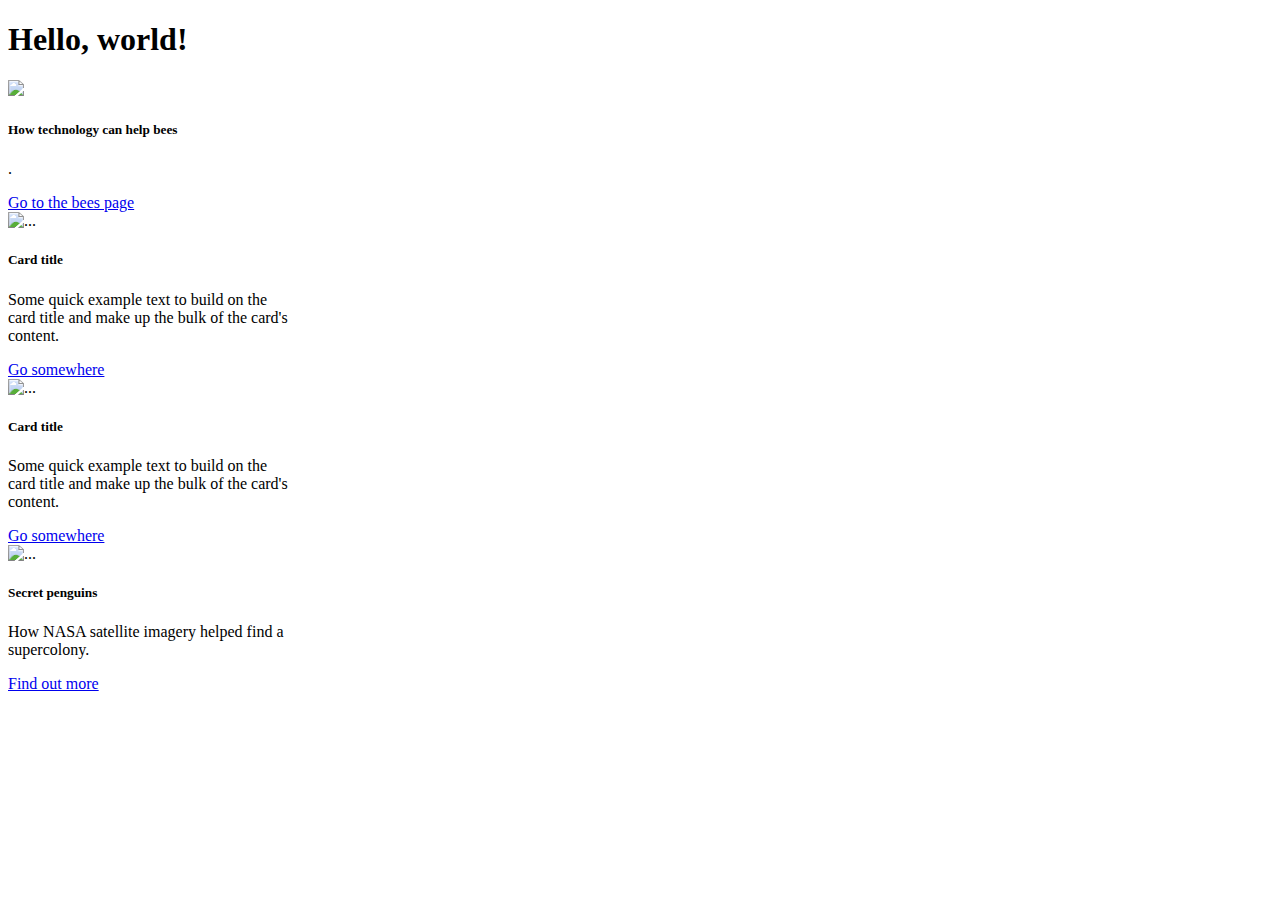
==== index.html @ cdb48ab1 "Add files via upload" ====
<!doctype html>
<html lang="en">
  <head>
    <meta charset="utf-8">
    <meta name="viewport" content="width=device-width, initial-scale=1">
    <link href="https://cdn.jsdelivr.net/npm/bootstrap@5.1.3/dist/css/bootstrap.min.css" rel="stylesheet" integrity="sha384-1BmE4kWBq78iYhFldvKuhfTAU6auU8tT94WrHftjDbrCEXSU1oBoqyl2QvZ6jIW3" crossorigin="anonymous">

    <title>Index!</title>
  </head>
  <body>
    <h1>Hello, world!</h1>
    <div class="container">
      <div class="row row-cols-2">
        <div class="col">
          <div class="card" style="width: 18rem;">
            <img src="bees.jpg" class="card-img-top">
            <div class="card-body">
              <h5 class="card-title">How technology can help bees</h5>
              <p class="card-text">.</p>
              <a href="bees.html" class="btn btn-primary">Go to the bees page</a>
            </div>
          </div>
        </div>

        <div class="col">
          <div class="card" style="width: 18rem;">
            <img src="..." class="card-img-top" alt="...">
            <div class="card-body">
              <h5 class="card-title">Card title</h5>
              <p class="card-text">Some quick example text to build on the card title and make up the bulk of the card's content.</p>
              <a href="#" class="btn btn-primary">Go somewhere</a>
            </div>
          </div>
        </div>

        <div class="col">
          <div class="card" style="width: 18rem;">
            <img src="..." class="card-img-top" alt="...">
            <div class="card-body">
              <h5 class="card-title">Card title</h5>
              <p class="card-text">Some quick example text to build on the card title and make up the bulk of the card's content.</p>
              <a href="#" class="btn btn-primary">Go somewhere</a>
            </div>
          </div>
        </div>

        <div class="col">
          <div class="card" style="width: 18rem;">
            <img src="..." class="card-img-top" alt="...">
            <div class="card-body">
              <h5 class="card-title">Secret penguins</h5>
              <p class="card-text">How NASA satellite imagery helped find a supercolony.</p>
              <a href="penguins.html" class="btn btn-primary">Find out more</a>
            </div>
          </div>
        </div>

      </div>
    </div>

    <script src="https://cdn.jsdelivr.net/npm/bootstrap@5.1.3/dist/js/bootstrap.bundle.min.js" integrity="sha384-ka7Sk0Gln4gmtz2MlQnikT1wXgYsOg+OMhuP+IlRH9sENBO0LRn5q+8nbTov4+1p" crossorigin="anonymous"></script>
  </body>
</html>
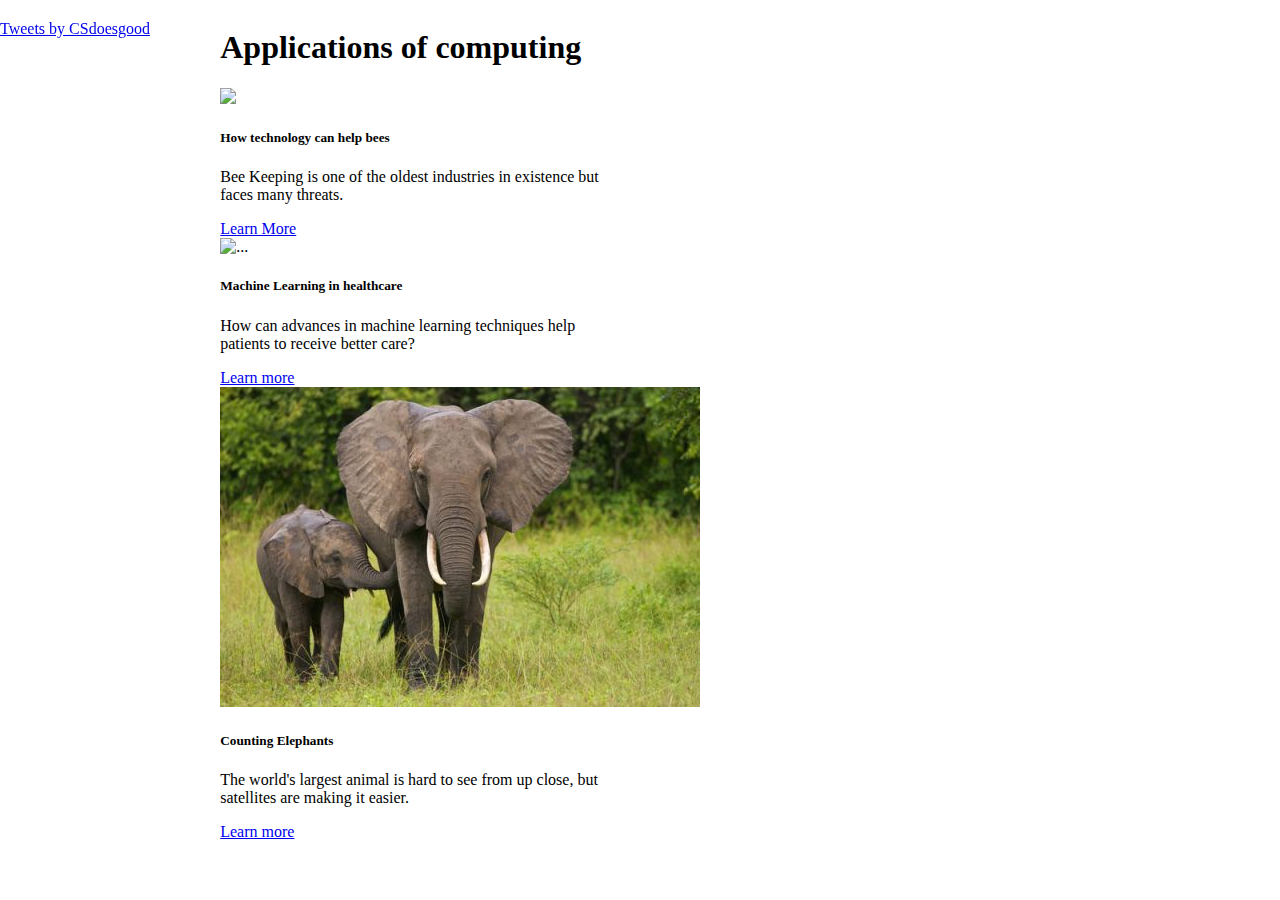
==== commit 4464fd8b: "try 4" ====
--- a/index.html
+++ b/index.html
@@ -4,57 +4,59 @@
     <meta charset="utf-8">
     <meta name="viewport" content="width=device-width, initial-scale=1">
     <link href="https://cdn.jsdelivr.net/npm/bootstrap@5.1.3/dist/css/bootstrap.min.css" rel="stylesheet" integrity="sha384-1BmE4kWBq78iYhFldvKuhfTAU6auU8tT94WrHftjDbrCEXSU1oBoqyl2QvZ6jIW3" crossorigin="anonymous">
+    <link href="./style.css" rel="stylesheet">
 
     <title>Index!</title>
   </head>
-  <body>
-    <h1>Hello, world!</h1>
-    <div class="container">
-      <div class="row row-cols-2">
-        <div class="col">
-          <div class="card" style="width: 18rem;">
-            <img src="bees.jpg" class="card-img-top">
-            <div class="card-body">
-              <h5 class="card-title">How technology can help bees</h5>
-              <p class="card-text">.</p>
-              <a href="bees.html" class="btn btn-primary">Go to the bees page</a>
-            </div>
-          </div>
+  <body> 
+    <div class="wrapper">
+        <div class="sidebar">
+            <a class="twitter-timeline" href="https://twitter.com/CSdoesgood?ref_src=twsrc%5Etfw">Tweets by CSdoesgood</a> <script async src="https://platform.twitter.com/widgets.js" charset="utf-8"></script>
         </div>
 
-        <div class="col">
-          <div class="card" style="width: 18rem;">
-            <img src="..." class="card-img-top" alt="...">
-            <div class="card-body">
-              <h5 class="card-title">Card title</h5>
-              <p class="card-text">Some quick example text to build on the card title and make up the bulk of the card's content.</p>
-              <a href="#" class="btn btn-primary">Go somewhere</a>
+        <div class="main">
+          <h1 class="h1"> Applications of computing </h1>
+            <div class="container">
+            <div class="row row-cols-3">
+
+
+                <div class="col">
+                <div class="card" style="width: 24rem;">
+                    <img src="./bees/bees.jpg" class="card-img-top">
+                    <div class="card-body">
+                    <h5 class="card-title">How technology can help bees</h5>
+                    <p class="card-text">Bee Keeping is one of the oldest industries in existence but faces many threats.</p>
+                    <a href="bees/bees.html" class="btn btn-primary">Learn More</a>
+                    </div>
+                </div>
+                </div>
+
+                <div class="col">
+                <div class="card" style="width: 24rem;">
+                    <img src="./mlhealthcare/images/icon.jpg" class="card-img-top" alt="...">
+                    <div class="card-body">
+                    <h5 class="card-title">Machine Learning in healthcare</h5>
+                    <p class="card-text">How can advances in machine learning techniques help patients to receive better care?</p>
+                    <a href="mlhealthcare/index.html" class="btn btn-primary">Learn more</a>
+                    </div>
+                </div>
+                </div>
+
+                <div class="col">
+                  <div class="card" style="width: 24rem;">
+                      <img src="./elephants/elephants.jpg" class="card-img-top" alt="...">
+                      <div class="card-body">
+                      <h5 class="card-title">Counting Elephants</h5>
+                      <p class="card-text">The world's largest animal is hard to see from up close, but satellites are making it easier.</p>
+                      <a href="elephants/elephants.html" class="btn btn-primary">Learn more</a>
+                      </div>
+                    </div>
+                   </div>
+                </div>
+
+              </div>
             </div>
-          </div>
         </div>
-
-        <div class="col">
-          <div class="card" style="width: 18rem;">
-            <img src="..." class="card-img-top" alt="...">
-            <div class="card-body">
-              <h5 class="card-title">Card title</h5>
-              <p class="card-text">Some quick example text to build on the card title and make up the bulk of the card's content.</p>
-              <a href="#" class="btn btn-primary">Go somewhere</a>
-            </div>
-          </div>
-        </div>
-
-        <div class="col">
-          <div class="card" style="width: 18rem;">
-            <img src="..." class="card-img-top" alt="...">
-            <div class="card-body">
-              <h5 class="card-title">Secret penguins</h5>
-              <p class="card-text">How NASA satellite imagery helped find a supercolony.</p>
-              <a href="penguins.html" class="btn btn-primary">Find out more</a>
-            </div>
-          </div>
-        </div>
-
       </div>
     </div>
 
--- a/style.css
+++ b/style.css
@@ -0,0 +1,110 @@
+.sidebar {
+    height: 100%;
+    width: 16%;
+    position: fixed;
+    z-index: 1;
+    top: 0;
+    left: 0;
+    overflow-x: hidden;
+    padding-top: 20px;
+
+}
+
+.main {
+    margin-left: 16%;
+    padding: 0px 10px;
+    float: left;
+}
+
+.wrapper {
+    overflow: hidden;
+    display: flex;
+}
+
+.bg-image {
+    position: absolute;
+    top: 0;
+    width: 70%;
+    margin-left: 30%;
+    z-index: -2;
+}
+
+.intro {
+    position: absolute;
+    background-color: #21A0A0 ;
+    width: 56%;
+    z-index: -1;
+    min-height: 100%;
+    margin-top: 12%;
+}
+
+.intro h2 {
+    color: white;
+    font-family: sans-serif;
+    letter-spacing: -1px;
+    margin-left: 20%;
+    font-size: 300%;
+    margin-top: 6%;
+}
+.author {
+    margin-left: 20%;
+    z-index: -1;
+}
+
+.author h3 {
+    font-family: sans-serif;
+    color: white;
+}
+
+.author hr {
+    margin-left: -5%;
+}
+.article {
+    position: absolute;
+    margin-top: 30%;
+    margin-left: 40%;
+    width: 60%;
+    min-height: 100%;
+    background-color: white;
+}
+
+.article p {
+    margin-top: 4%;
+    margin-left: 10%;
+    margin-right: 10%;
+    font-size: 128%;
+}
+
+.article li{
+    margin-left: 10%;
+    margin-right: 10%;
+    font-size: 128%;
+}
+
+.artcile h2{
+    font-family: sans-serif;
+    letter-spacing: -1px;
+    margin-left: 20%;
+    font-size: 300%;
+    margin-top: 6%;
+}
+
+.article img {
+    display: block;
+    margin-left: auto;
+    margin-right: auto;
+    height: 80%;
+}
+
+.carousel {
+    display: block;
+    margin-left: auto;
+    margin-right: auto;
+    width: 80%;
+    height: 80%
+}
+
+
+@media screen and (max-height: 450px) {
+    .tweets {padding-top: 15px;}
+}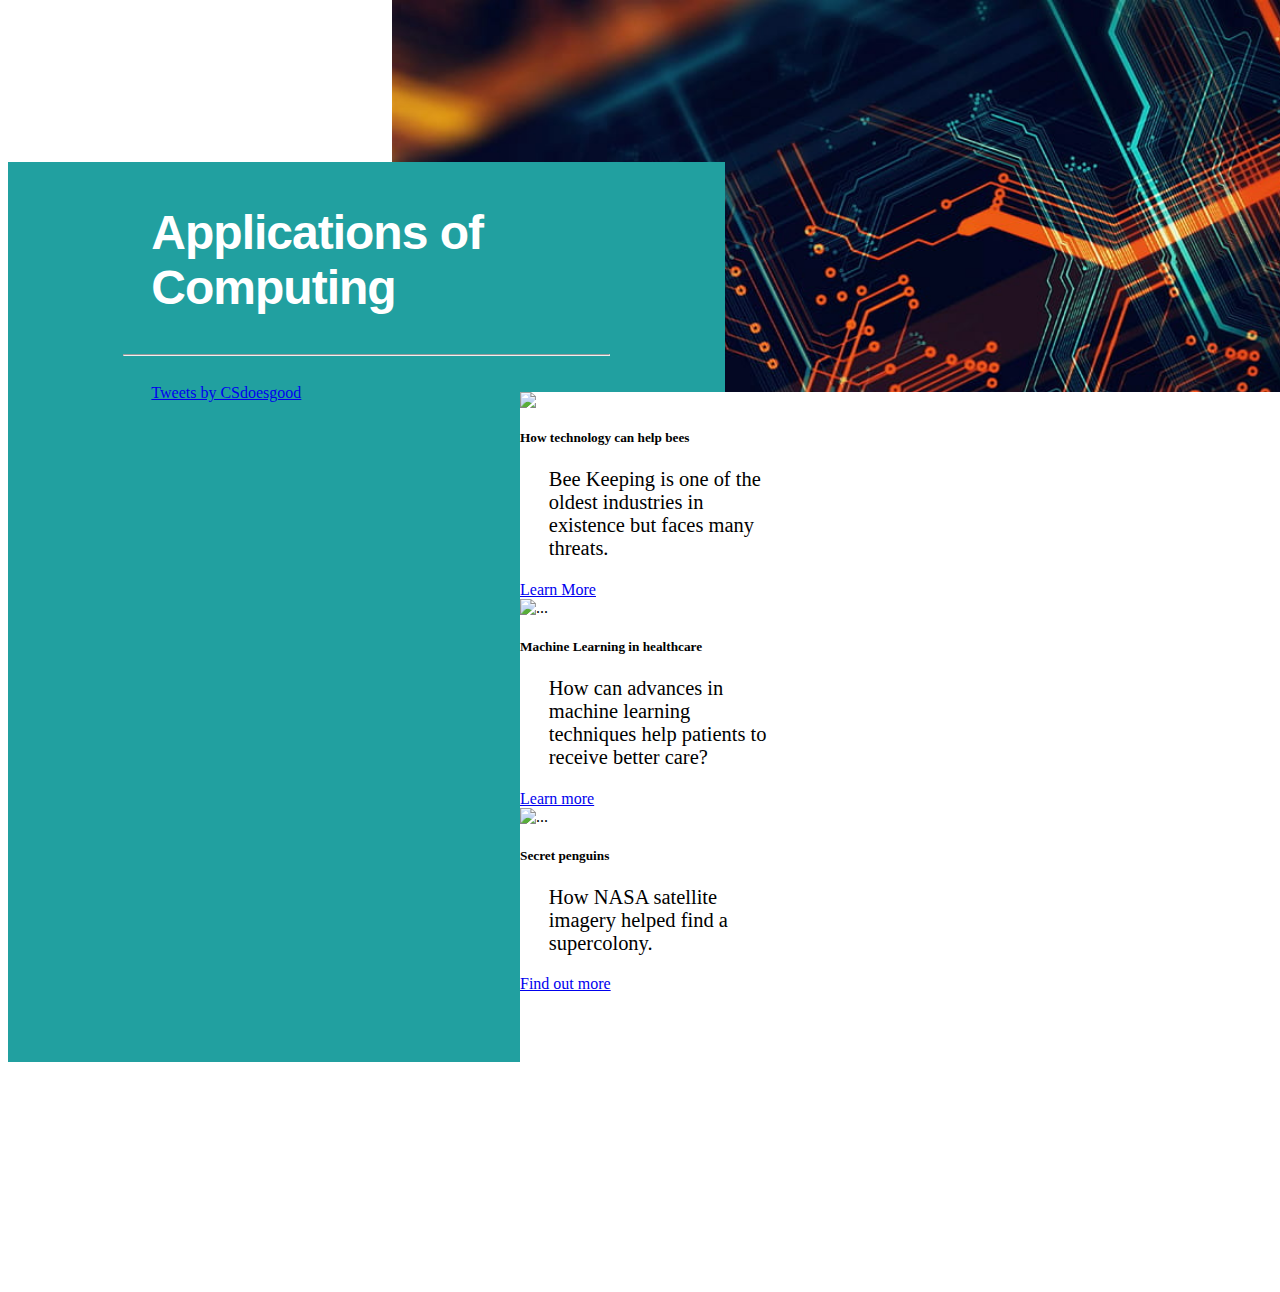
==== commit 9fd24338: "Merge pull request #10 from MichaelW25/main" ====
--- a/index.html
+++ b/index.html
@@ -1,65 +1,67 @@
-<!doctype html>
-<html lang="en">
-  <head>
-    <meta charset="utf-8">
-    <meta name="viewport" content="width=device-width, initial-scale=1">
-    <link href="https://cdn.jsdelivr.net/npm/bootstrap@5.1.3/dist/css/bootstrap.min.css" rel="stylesheet" integrity="sha384-1BmE4kWBq78iYhFldvKuhfTAU6auU8tT94WrHftjDbrCEXSU1oBoqyl2QvZ6jIW3" crossorigin="anonymous">
-    <link href="./style.css" rel="stylesheet">
-
-    <title>Index!</title>
-  </head>
-  <body> 
-    <div class="wrapper">
-        <div class="sidebar">
-            <a class="twitter-timeline" href="https://twitter.com/CSdoesgood?ref_src=twsrc%5Etfw">Tweets by CSdoesgood</a> <script async src="https://platform.twitter.com/widgets.js" charset="utf-8"></script>
-        </div>
-
-        <div class="main">
-          <h1 class="h1"> Applications of computing </h1>
-            <div class="container">
-            <div class="row row-cols-3">
-
-
-                <div class="col">
-                <div class="card" style="width: 24rem;">
-                    <img src="./bees/bees.jpg" class="card-img-top">
-                    <div class="card-body">
-                    <h5 class="card-title">How technology can help bees</h5>
-                    <p class="card-text">Bee Keeping is one of the oldest industries in existence but faces many threats.</p>
-                    <a href="bees/bees.html" class="btn btn-primary">Learn More</a>
-                    </div>
-                </div>
-                </div>
-
-                <div class="col">
-                <div class="card" style="width: 24rem;">
-                    <img src="./mlhealthcare/images/icon.jpg" class="card-img-top" alt="...">
-                    <div class="card-body">
-                    <h5 class="card-title">Machine Learning in healthcare</h5>
-                    <p class="card-text">How can advances in machine learning techniques help patients to receive better care?</p>
-                    <a href="mlhealthcare/index.html" class="btn btn-primary">Learn more</a>
-                    </div>
-                </div>
-                </div>
-
-                <div class="col">
-                  <div class="card" style="width: 24rem;">
-                      <img src="./elephants/elephants.jpg" class="card-img-top" alt="...">
-                      <div class="card-body">
-                      <h5 class="card-title">Counting Elephants</h5>
-                      <p class="card-text">The world's largest animal is hard to see from up close, but satellites are making it easier.</p>
-                      <a href="elephants/elephants.html" class="btn btn-primary">Learn more</a>
-                      </div>
-                    </div>
-                   </div>
-                </div>
-
-              </div>
-            </div>
-        </div>
-      </div>
-    </div>
-
-    <script src="https://cdn.jsdelivr.net/npm/bootstrap@5.1.3/dist/js/bootstrap.bundle.min.js" integrity="sha384-ka7Sk0Gln4gmtz2MlQnikT1wXgYsOg+OMhuP+IlRH9sENBO0LRn5q+8nbTov4+1p" crossorigin="anonymous"></script>
-  </body>
+<!doctype html>
+<html lang="en">
+  <head>
+    <meta charset="utf-8">
+    <meta name="viewport" content="width=device-width, initial-scale=1">
+    <link href="https://cdn.jsdelivr.net/npm/bootstrap@5.1.3/dist/css/bootstrap.min.css" rel="stylesheet" integrity="sha384-1BmE4kWBq78iYhFldvKuhfTAU6auU8tT94WrHftjDbrCEXSU1oBoqyl2QvZ6jIW3" crossorigin="anonymous">
+    <link href="./style.css" rel="stylesheet">
+    <title>Index!</title>
+  </head>
+  <body>
+    <div>
+        <img src="computing.jpg" class="bg-image" alt="background image">
+        <div class="intro">
+          <h2>Applications of Computing</h2>
+          <hr class="my-2" style="margin-left: 16%; margin-right: 16%;"/>
+            <div class="sidebar">
+                <a class="twitter-timeline" href="https://twitter.com/CSdoesgood?ref_src=twsrc%5Etfw">Tweets by CSdoesgood</a> <script async src="https://platform.twitter.com/widgets.js" charset="utf-8"></script>
+            </div>
+        
+        </div>
+        <div class="article">
+          <div class="container">
+            <div class="row row-cols-3">
+
+                <div class="col">
+                <div class="card" style="width: 18rem;">
+                    <img src="./bees/bees.jpg" class="card-img-top">
+                    <div class="card-body">
+                    <h5 class="card-title">How technology can help bees</h5>
+                    <p class="card-text">Bee Keeping is one of the oldest industries in existence but faces many threats.</p>
+                    <a href="bees/bees.html" class="btn btn-primary">Learn More</a>
+                    </div>
+                </div>
+                </div>
+
+                <div class="col">
+                <div class="card" style="width: 18rem;">
+                    <img src="./mlhealthcare/images/icon.jpg" class="card-img-top" alt="...">
+                    <div class="card-body">
+                    <h5 class="card-title">Machine Learning in healthcare</h5>
+                    <p class="card-text">How can advances in machine learning techniques help patients to receive better care?</p>
+                    <a href="mlhealthcare/index.html" class="btn btn-primary">Learn more</a>
+                    </div>
+                </div>
+                </div>
+
+                <div class="col">
+                <div class="card" style="width: 18rem;">
+                    <img src="..." class="card-img-top" alt="...">
+                    <div class="card-body">
+                    <h5 class="card-title">Secret penguins</h5>
+                    <p class="card-text">How NASA satellite imagery helped find a supercolony.</p>
+                    <a href="penguins.html  " class="btn btn-primary">Find out more</a>
+                    </div>
+                </div>
+                </div>
+            </div>
+            </div>
+        </div>
+    </div>
+    <script src="https://cdn.jsdelivr.net/npm/bootstrap@5.1.3/dist/js/bootstrap.bundle.min.js" integrity="sha384-ka7Sk0Gln4gmtz2MlQnikT1wXgYsOg+OMhuP+IlRH9sENBO0LRn5q+8nbTov4+1p" crossorigin="anonymous"></script>
+  </body>
+  <footer>
+    <br>
+    <br>
+  </footer>
 </html>--- a/style.css
+++ b/style.css
@@ -1,110 +1,119 @@
-.sidebar {
-    height: 100%;
-    width: 16%;
-    position: fixed;
-    z-index: 1;
-    top: 0;
-    left: 0;
-    overflow-x: hidden;
-    padding-top: 20px;
-
-}
-
-.main {
-    margin-left: 16%;
-    padding: 0px 10px;
-    float: left;
-}
-
-.wrapper {
-    overflow: hidden;
-    display: flex;
-}
-
-.bg-image {
-    position: absolute;
-    top: 0;
-    width: 70%;
-    margin-left: 30%;
-    z-index: -2;
-}
-
-.intro {
-    position: absolute;
-    background-color: #21A0A0 ;
-    width: 56%;
-    z-index: -1;
-    min-height: 100%;
-    margin-top: 12%;
-}
-
-.intro h2 {
-    color: white;
-    font-family: sans-serif;
-    letter-spacing: -1px;
-    margin-left: 20%;
-    font-size: 300%;
-    margin-top: 6%;
-}
-.author {
-    margin-left: 20%;
-    z-index: -1;
-}
-
-.author h3 {
-    font-family: sans-serif;
-    color: white;
-}
-
-.author hr {
-    margin-left: -5%;
-}
-.article {
-    position: absolute;
-    margin-top: 30%;
-    margin-left: 40%;
-    width: 60%;
-    min-height: 100%;
-    background-color: white;
-}
-
-.article p {
-    margin-top: 4%;
-    margin-left: 10%;
-    margin-right: 10%;
-    font-size: 128%;
-}
-
-.article li{
-    margin-left: 10%;
-    margin-right: 10%;
-    font-size: 128%;
-}
-
-.artcile h2{
-    font-family: sans-serif;
-    letter-spacing: -1px;
-    margin-left: 20%;
-    font-size: 300%;
-    margin-top: 6%;
-}
-
-.article img {
-    display: block;
-    margin-left: auto;
-    margin-right: auto;
-    height: 80%;
-}
-
-.carousel {
-    display: block;
-    margin-left: auto;
-    margin-right: auto;
-    width: 80%;
-    height: 80%
-}
-
-
-@media screen and (max-height: 450px) {
-    .tweets {padding-top: 15px;}
+.sidebar {
+    height: 50%;
+    width: 45%;
+    z-index: -1;
+    top: 0;
+    left: 0;
+    overflow-x: hidden;
+    padding-top: 20px;
+    margin-left: 20%;
+
+}
+
+.main {
+    margin-left: 16%;
+    padding: 0px 10px;
+    float: left;
+}
+
+.wrapper {
+    overflow: hidden;
+    display: flex;
+}
+
+.bg-image {
+    position: absolute;
+    top: 0;
+    width: 70%;
+    margin-left: 30%;
+    z-index: -2;
+}
+
+.intro {
+    position: absolute;
+    background-color: #21A0A0 ;
+    width: 56%;
+    z-index: -1;
+    min-height: 100%;
+    margin-top: 12%;
+}
+
+.intro h2 {
+    color: white;
+    font-family: sans-serif;
+    letter-spacing: -1px;
+    margin-left: 20%;
+    font-size: 300%;
+    margin-top: 6%;
+}
+.author {
+    margin-left: 20%;
+    z-index: -1;
+}
+
+.author h3 {
+    font-family: sans-serif;
+    color: white;
+}
+
+.author hr {
+    margin-left: -5%;
+}
+
+.author p{
+    width: 60%;
+}
+.article {
+    position: absolute;
+    margin-top: 30%;
+    margin-left: 40%;
+    width: 60%;
+    min-height: 100%;
+    background-color: white;
+}
+
+.article p {
+    margin-top: 4%;
+    margin-left: 10%;
+    margin-right: 10%;
+    font-size: 128%;
+}
+
+.article li{
+    margin-left: 10%;
+    margin-right: 10%;
+    font-size: 128%;
+}
+
+.artcile h2{
+    font-family: sans-serif;
+    letter-spacing: -1px;
+    margin-left: 20%;
+    font-size: 300%;
+    margin-top: 6%;
+}
+
+.article img {
+    display: block;
+    margin-left: auto;
+    margin-right: auto;
+    height: 80%;
+}
+
+.carousel {
+    display: block;
+    margin-left: auto;
+    margin-right: auto;
+    width: 80%;
+    height: 80%
+}
+
+.gitcard{
+    width: 40%;
+    z-index: -1;
+}
+
+
+@media screen and (max-height: 450px) {
+    .tweets {padding-top: 15px;}
 }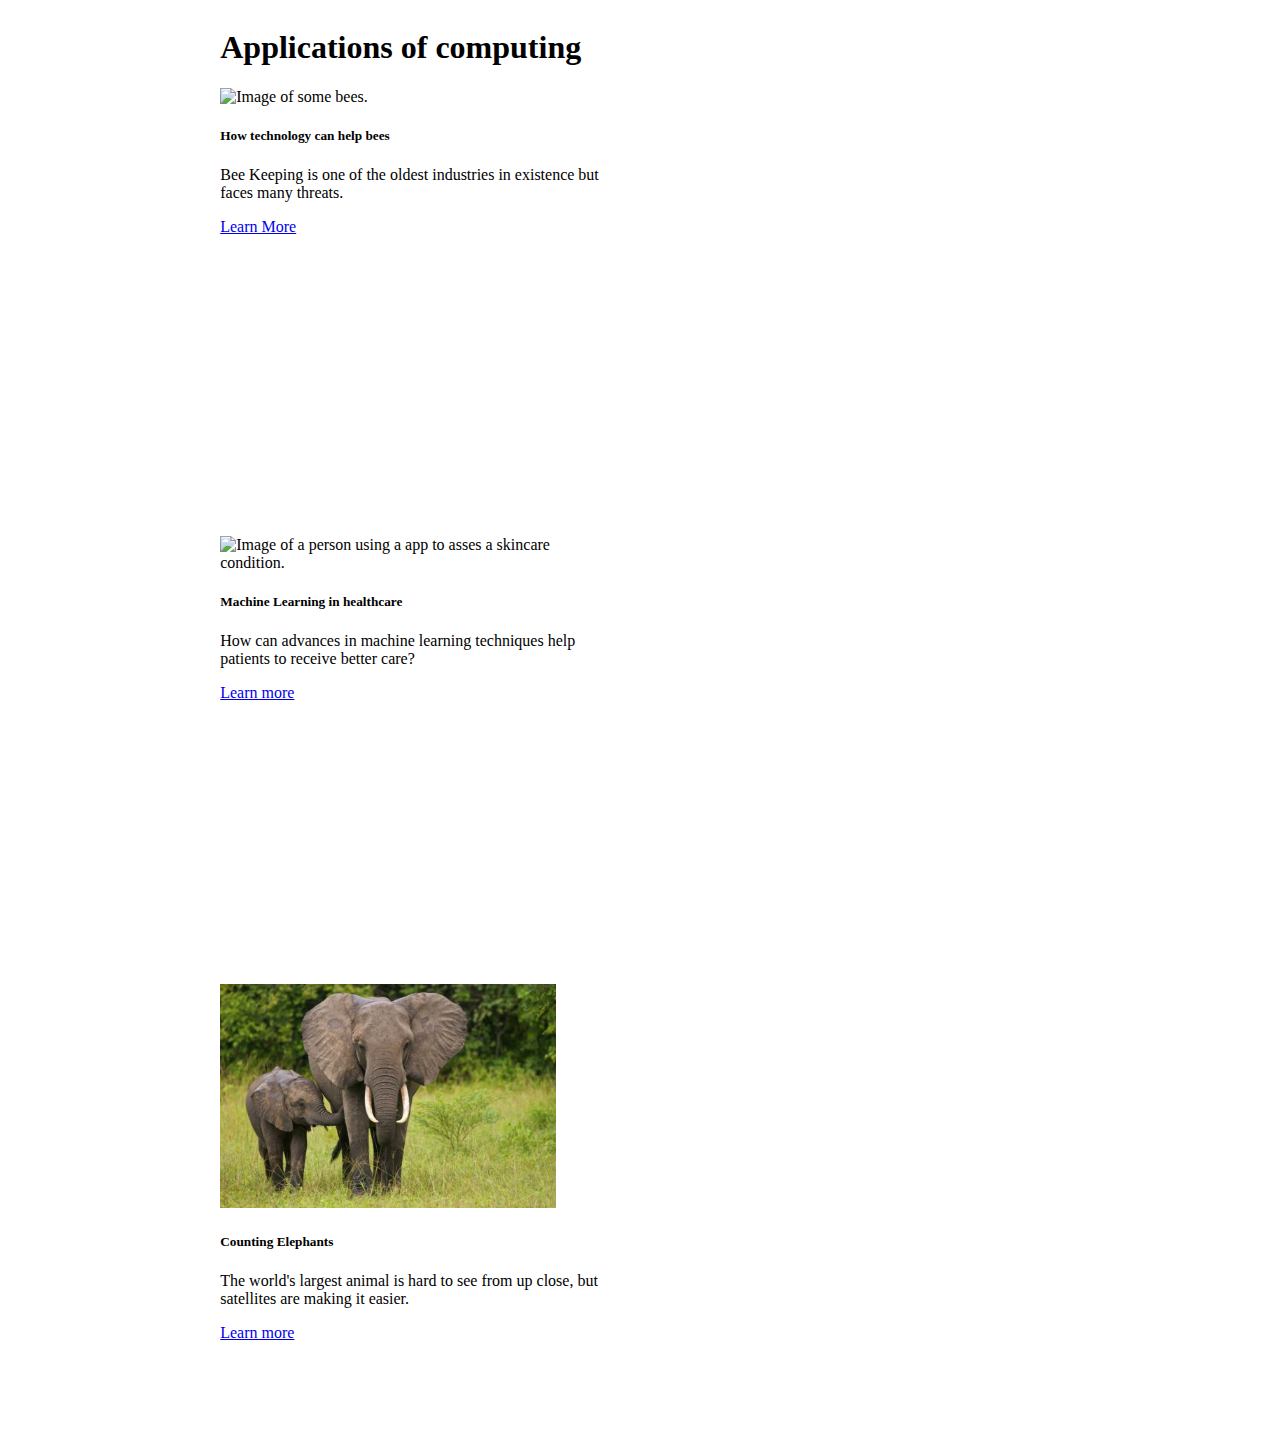
==== commit c05e1ac4: "I only added comments so this wont mess anythingup" ====
--- a/index.html
+++ b/index.html
@@ -5,26 +5,22 @@
     <meta name="viewport" content="width=device-width, initial-scale=1">
     <link href="https://cdn.jsdelivr.net/npm/bootstrap@5.1.3/dist/css/bootstrap.min.css" rel="stylesheet" integrity="sha384-1BmE4kWBq78iYhFldvKuhfTAU6auU8tT94WrHftjDbrCEXSU1oBoqyl2QvZ6jIW3" crossorigin="anonymous">
     <link href="./style.css" rel="stylesheet">
+
     <title>Index!</title>
   </head>
-  <body>
-    <div>
-        <img src="computing.jpg" class="bg-image" alt="background image">
-        <div class="intro">
-          <h2>Applications of Computing</h2>
-          <hr class="my-2" style="margin-left: 16%; margin-right: 16%;"/>
-            <div class="sidebar">
-                <a class="twitter-timeline" href="https://twitter.com/CSdoesgood?ref_src=twsrc%5Etfw">Tweets by CSdoesgood</a> <script async src="https://platform.twitter.com/widgets.js" charset="utf-8"></script>
-            </div>
-        
-        </div>
-        <div class="article">
-          <div class="container">
+  <body> 
+    <div class="wrapper">
+        <!-- <div class="sidebar">
+            <a class="twitter-timeline" href="https://twitter.com/CSdoesgood?ref_src=twsrc%5Etfw">Tweets by CSdoesgood</a> <script async src="https://platform.twitter.com/widgets.js" charset="utf-8"></script>
+        </div> -->
+
+        <div class="main">
+          <h1 class="h1"> Applications of computing </h1>
+            <div class="container">
             <div class="row row-cols-3">
-
                 <div class="col">
-                <div class="card" style="width: 18rem;">
-                    <img src="./bees/bees.jpg" class="card-img-top">
+                <div class="card" style="width: 24rem;height: 28rem;">
+                    <img src="./bees/bees.jpg" class="card-img-top" alt="Image of some bees." style="height: 14rem;">
                     <div class="card-body">
                     <h5 class="card-title">How technology can help bees</h5>
                     <p class="card-text">Bee Keeping is one of the oldest industries in existence but faces many threats.</p>
@@ -34,8 +30,8 @@
                 </div>
 
                 <div class="col">
-                <div class="card" style="width: 18rem;">
-                    <img src="./mlhealthcare/images/icon.jpg" class="card-img-top" alt="...">
+                <div class="card" style="width: 24rem;height: 28rem;">
+                    <img src="./mlhealthcare/images/icon.jpg" class="card-img-top" alt="Image of a person using a app to asses a skincare condition." style="height: 14rem;">
                     <div class="card-body">
                     <h5 class="card-title">Machine Learning in healthcare</h5>
                     <p class="card-text">How can advances in machine learning techniques help patients to receive better care?</p>
@@ -45,23 +41,23 @@
                 </div>
 
                 <div class="col">
-                <div class="card" style="width: 18rem;">
-                    <img src="..." class="card-img-top" alt="...">
-                    <div class="card-body">
-                    <h5 class="card-title">Secret penguins</h5>
-                    <p class="card-text">How NASA satellite imagery helped find a supercolony.</p>
-                    <a href="penguins.html  " class="btn btn-primary">Find out more</a>
+                  <div class="card" style="width: 24rem;height: 28rem;">
+                      <img src="./elephants/elephants.jpg" class="card-img-top" alt="Image of some elephants." style="height: 14rem;">
+                      <div class="card-body">
+                      <h5 class="card-title">Counting Elephants</h5>
+                      <p class="card-text">The world's largest animal is hard to see from up close, but satellites are making it easier.</p>
+                      <a href="elephants/elephants.html" class="btn btn-primary">Learn more</a>
+                      </div>
                     </div>
+                   </div>
                 </div>
-                </div>
-            </div>
+
+              </div>
             </div>
         </div>
-    </div>
+      </div>  <!--Dariusz this div serves no purpose-->
+    </div>    <!--Dariusz this div also serves no purpose-->
+
     <script src="https://cdn.jsdelivr.net/npm/bootstrap@5.1.3/dist/js/bootstrap.bundle.min.js" integrity="sha384-ka7Sk0Gln4gmtz2MlQnikT1wXgYsOg+OMhuP+IlRH9sENBO0LRn5q+8nbTov4+1p" crossorigin="anonymous"></script>
   </body>
-  <footer>
-    <br>
-    <br>
-  </footer>
 </html>